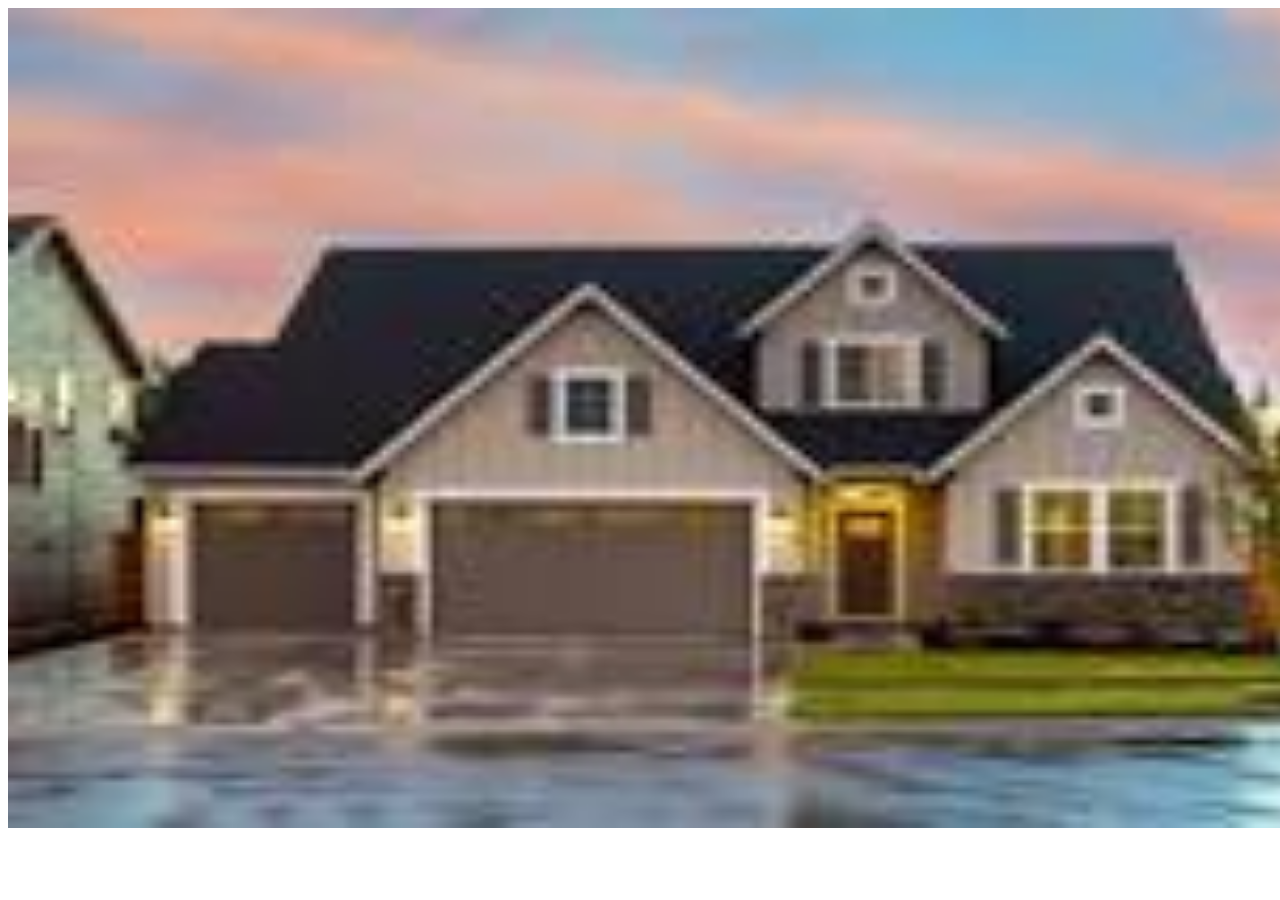
==== img.html @ c1668958 "Add files via upload" ====
<!DOCTYPE html>
<html lang="en">
<head>
    <meta charset="UTF-8">
    <meta http-equiv="X-UA-Compatible" content="IE=edge">
    <meta name="viewport" content="width=device-width, initial-scale=1.0">
    <title>Document</title>
</head>
<body>
    <img src="house.jpg" alt="" width="1505" height="820">
</body>
</html>
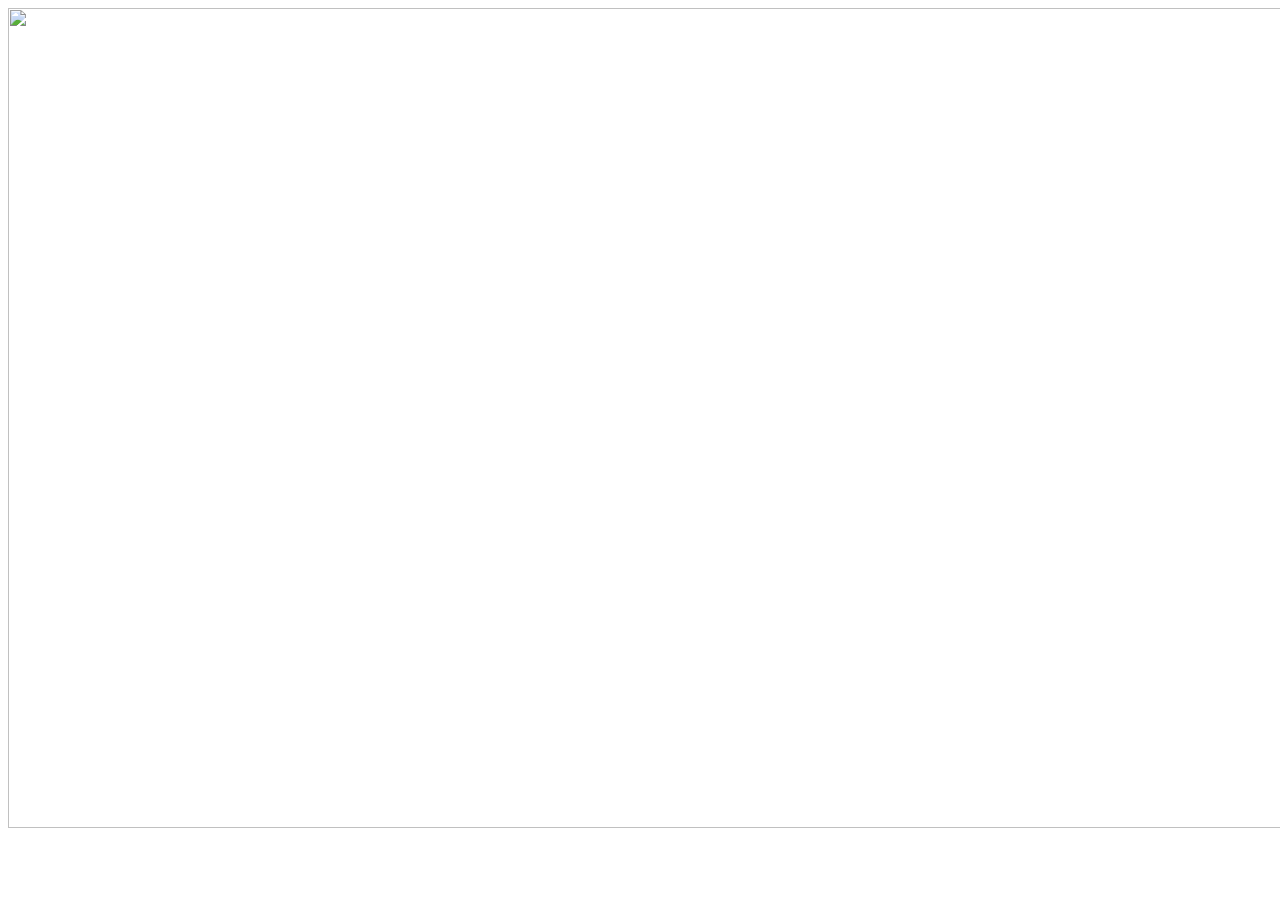
==== commit 2498cebf: "Update img.html" ====
--- a/img.html
+++ b/img.html
@@ -4,9 +4,9 @@
     <meta charset="UTF-8">
     <meta http-equiv="X-UA-Compatible" content="IE=edge">
     <meta name="viewport" content="width=device-width, initial-scale=1.0">
-    <title>Document</title>
+    <title></title>
 </head>
 <body>
-    <img src="house.jpg" alt="" width="1505" height="820">
+    <img src="https://wallpaperaccess.com/full/1700222.jpg" alt="" width="1505" height="820">
 </body>
-</html>+</html>
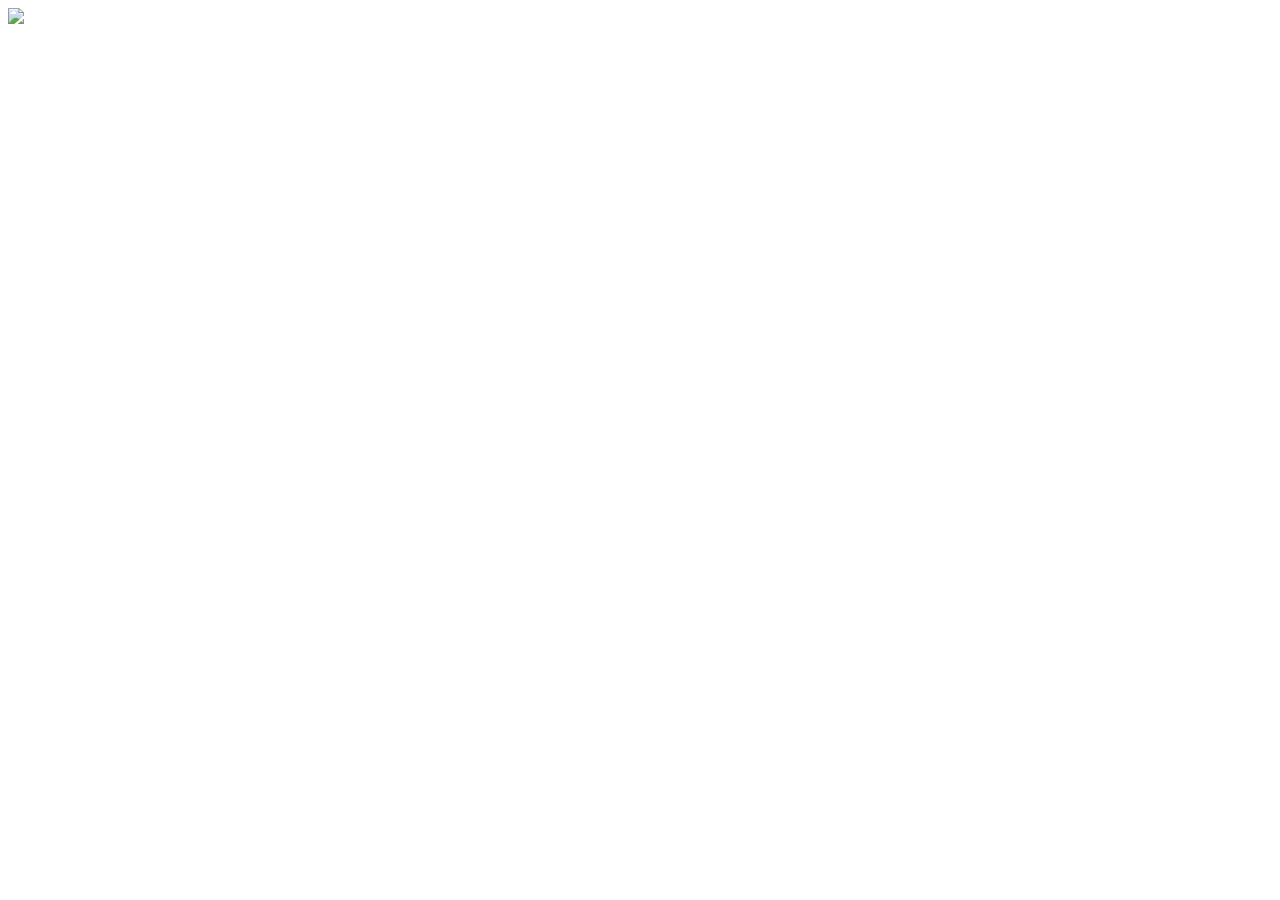
==== commit 12725899: "Update img.html" ====
--- a/img.html
+++ b/img.html
@@ -7,6 +7,6 @@
     <title></title>
 </head>
 <body>
-    <img src="https://wallpaperaccess.com/full/1700222.jpg" alt="" width="1505" height="820">
+    <img src="https://wallpaperaccess.com/full/1700222.jpg">
 </body>
 </html>
